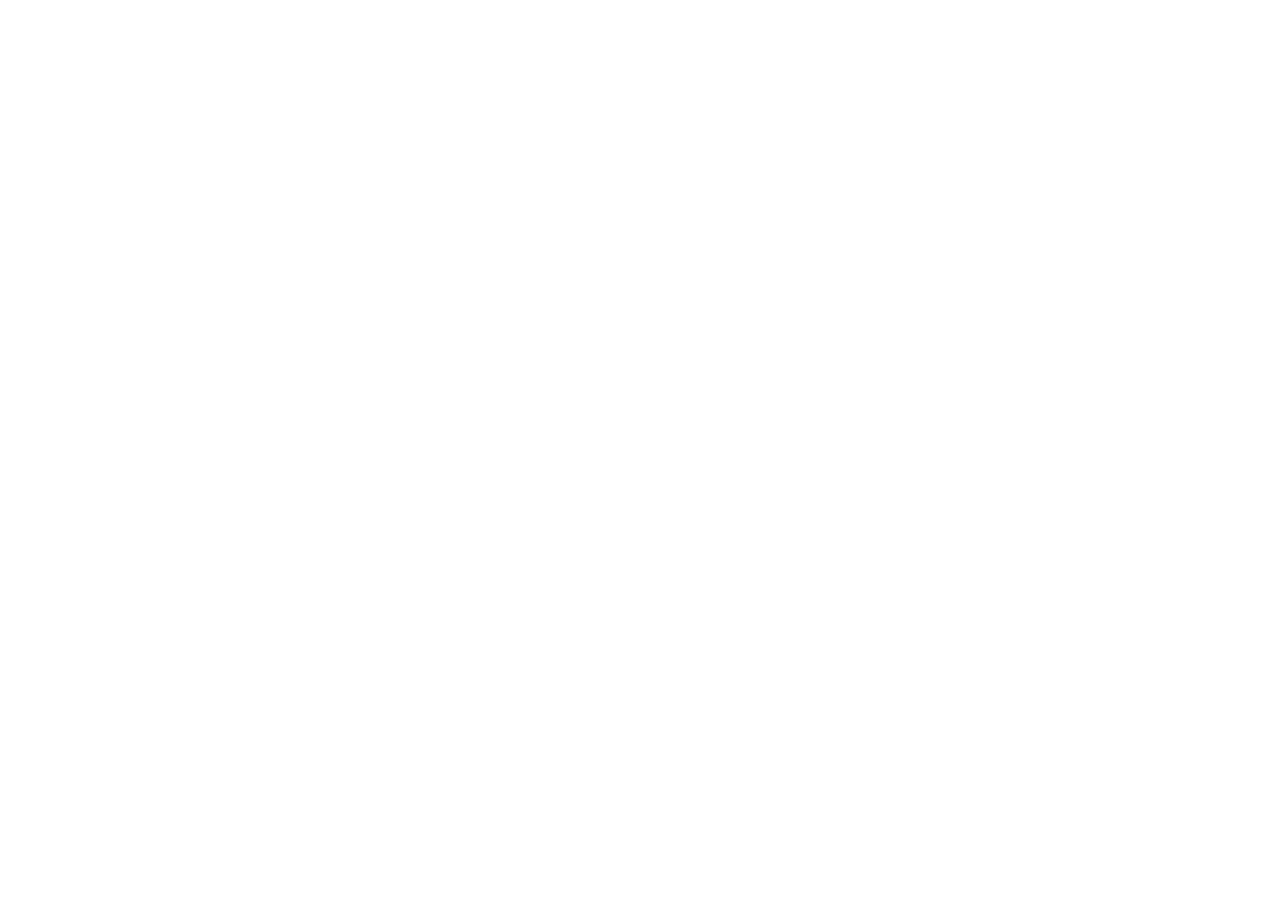
==== test.html @ a8de9dda "Remake Code Design" ====
<!DOCTYPE html>
<html lang="en">
<head>
    <meta charset="UTF-8">
    <meta name="viewport" content="width=device-width, initial-scale=1.0">
    <meta http-equiv="X-UA-Compatible" content="ie=edge">
    <title>Document</title>
    <script src="./modules/isDatatype.js"></script>
</head>
<body>
    <script>
        // // TABLE DATA FORMULA

        // // Dynamically Add Methods To Objects
        // const carnivore = (item) => ({eats: (food = item) => console.log(`${food}`)})
        // const omnivore = (item) => ({eats: (food = item) => console.log(`${food}`)})
        // const herbivore = (item) => ({eats: (food = item) => console.log(`${food}`)})

        // // Constructors
        // const Dinosaur = ({ name, legs, arms, teeth, diet }) => {
        //     return {
        //         [name]: {
        //             legs,
        //             arms,
        //             teeth,
        //             diet,
        //         }
        //     }
        // }

        // // Array of objects made with contructors
        // const DinosaursArr = [
        //     Dinosaur({
        //         name: 'Some Carnivore',
        //         legs: 2,
        //         arms: 2,
        //         teeth: 100,
        //         diet: 'carnivore'
        //     }),
        //     Dinosaur({
        //         name: 'Some Omnivore',
        //         legs: 2,
        //         arms: 2,
        //         teeth: 50,
        //         diet: 'omnivore'
        //     }),
        //     Dinosaur({
        //         name: 'Some Herbivore',
        //         legs: 4,
        //         arms: 2,
        //         teeth: 20,
        //         diet: 'herbivore'
        //     })
        // ]

        // // MAIN LOOP FORMULA
        // ;(async ()=>{
        //     for await (let [key1, value1] of Object.entries(DinosaursArr)) {
        //         for await (let [key2, value2] of Object.entries(DinosaursArr[key1])) {
        //             if (value2.diet === 'carnivore') Object.assign(DinosaursArr[key1][key2], carnivore('Guts'))
        //             if (value2.diet === 'omnivore') Object.assign(DinosaursArr[key1][key2], omnivore('Fried Rice'))
        //             if (value2.diet === 'herbivore') Object.assign(DinosaursArr[key1][key2], herbivore('Salad'))                    
        //             console.log(value2)
        //         }
        //     }
        // })()

        // setInterval((i) => {
        //     let body = document.getElementsByTagName('body')[0]
        //     body.innerText = +(body.innerText) + 1
        // }, 1000);

        // const recursion = async (arr, i = 5000) => {
        //     if (i <= 0) {
        //         console.log(`r: ${i}`)
        //         return
        //     }
        //     else {
        //         console.log(`r: ${i}`)
        //         let output = recursion(arr, --i)
        //     }
        // }
        // recursion()
        // const loop = () => {
        //     for (let i = 0; i < 5000; i++) {
        //         console.log(i)
        //     }
        // }
        // loop()

        // let testArr = []
        // testArr.length = 100000
        // testArrL = testArr.length
        // ;(async()=>{
        //     for await (const i of testArr) {
        //         console.log(i)
        //     }
        // })()
        // for (let i = 0; i < testArrL; i++) {
        //     console.log(testArr[i])
        // }

        // let sampleArr = [
        //     1,5,4,
        //     2,1,5,
        //     3,2,1,
        //     4,3,2,
        //     5,4,3,
        // ]
        
        // let num = Math.floor(Math.random() * sampleArr.length)
        // console.log(num)
        // for (;sampleArr[num] === 5;) {
        //     num = Math.floor(Math.random() * sampleArr.length)
        //     console.log(num)
        // }

        const generateMultiQA = ({ question, answers, choices, library }) => { // Requires multiple choice
    
    if (typeof question.text === undefined) {
        console.error('"question.text" is undefined')
        return "randomQA() Error"
    }
    else if (!isString(question.text)) {
        console.error('"question.text" requires string data type')
        return "randomQA() Error"
    }

    if (typeof question.type === undefined) {
        console.error('"question.type" is undefined')
        return "randomQA() Error"
    }
    else if (!isString(question.type)) {
        console.error('"question.type" requires string data type')
        return "randomQA() Error"
    }

    for (let i = 0,
        types = [
            'multiChoice','multiAnswer','fillInTheBlank',
            'labelImage','match','trueFalse',
        ],
        length = types.length; 
        i < length; 
        i++
    ) {
        if (question.type === types[i]) break 
        else if (i === length - 1) {
            console.error(`"question.type" requires one of the following strings: ${types}`)
            return "randomQA() Error"
        }
    }

    if (typeof question.addon === undefined) {
        console.error('"question.addon" is undefined')
        return "randomQA() Error"
    }
    else if (!isArray(question.addon)) {
        console.error('"question.addon" requires an array data type')
        return "randomQA() Error"
    }
    
    for (let i = 0, length = question.addon.length; i < length; i++) {
        if (!isNumber(question.addon[i]) && !isString(question.addon[i])) {
            console.error(`"question.addon[${i}]" requires string/number data type`)
            console.log(question.addon[i])
            return "randomQA() Error"
        }
    }
    
    if (!isArray(answers)) {
        console.error('"answers" requires array data type') 
        return "randomQA() Error"
    }

    if (
        ((
            allTrue = x => x.reduce((e1, e2) => e1 === false ? false :e1 === e2),
            boolArr1 = [],
            boolArr2 = [],
            boolArr3 = [],
            bool = true,
            length = answers.length
        ) => {
            for (let i = 0; i < length; i++) {
                // console.log(`Is Array: ${isArray(answers[i])}`)
                if (isArray(answers[i])) {
                    boolArr1[i] = true
                    for (let j = 0, length = answers[i].length; j < length; j++) {
                        // console.log(answers[i][j])
                        // console.log(`Is Number/String: ${isString(answers[i][j]) || isNumber(answers[i][j])}`)
                        if (isString(answers[i][j]) || isNumber(answers[i][j])) boolArr3[j] = true
                        else boolArr3[j] = false
                    }
                }
                else boolArr1[i] = false
            }
            for (let i = 0; i < length; i++) {
                // console.log(`Is Number/String: ${isString(answers[i]) || isNumber(answers[i])}`)
                if (isString(answers[i]) || isNumber(answers[i])) boolArr2[i] = true
                else boolArr2[i] = false
            }

            if (allTrue(boolArr1) || allTrue(boolArr2)) bool = false

            if (!allTrue(boolArr1) && bool) {
                console.error('"answers" elements requires either array or string/number data type') 
                return !bool
            }

            if (!allTrue(boolArr2) && bool) {
                console.error('"answers" elements requires either array or string/number data type') 
                return !bool
            }
            if (boolArr3.length !== 0 && !allTrue(boolArr3)) {
                console.error('"answers" nested array elements requires string/number data type') 
                return !bool
            }


            if (boolArr3.length !== 0 && !answers.every((e, i, arr) => {
                console.log(`${i} !== ${arr[i].length - 1} = ${i !== arr[i].length - 1}`)
                if (i === arr.length - 1) return true
                else if (i !== arr[i].length - 1) return arr[i].length === arr[i+1].length
                else return true
            })) {
                console.error('"answers" nested arrays requires the same number of elements') 
                return !bool
            }

            return bool
        })()
    ) {return "randomQA() Error"}
        }


    </script>
</body>
</html>
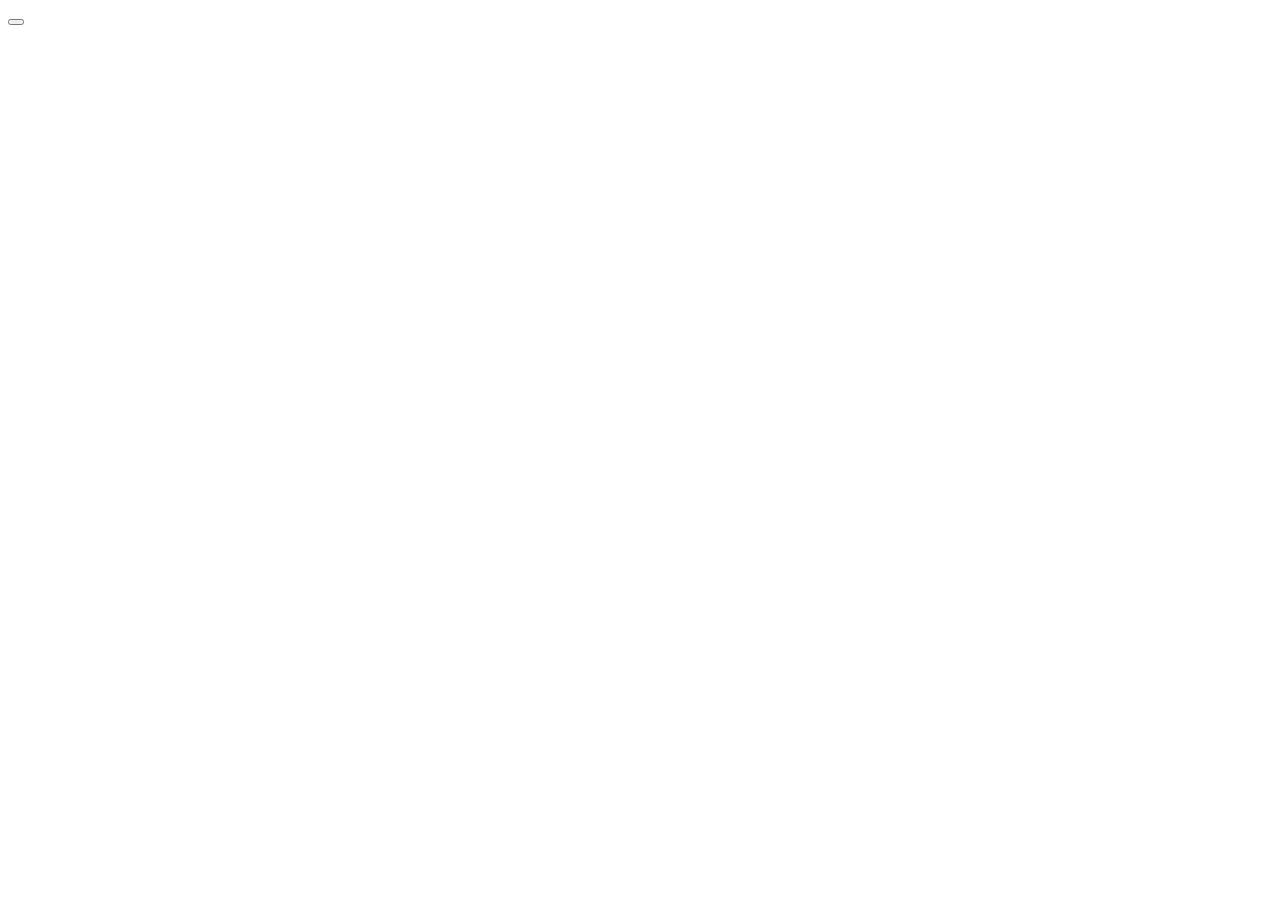
==== commit 96177742: "Answer feedback, New Words" ====
--- a/test.html
+++ b/test.html
@@ -8,6 +8,7 @@
     <script src="./modules/isDatatype.js"></script>
 </head>
 <body>
+    <button onclick="console.log('test')"></button>
     <script>
         // // TABLE DATA FORMULA
 
@@ -115,124 +116,6 @@
         //     console.log(num)
         // }
 
-        const generateMultiQA = ({ question, answers, choices, library }) => { // Requires multiple choice
-    
-    if (typeof question.text === undefined) {
-        console.error('"question.text" is undefined')
-        return "randomQA() Error"
-    }
-    else if (!isString(question.text)) {
-        console.error('"question.text" requires string data type')
-        return "randomQA() Error"
-    }
-
-    if (typeof question.type === undefined) {
-        console.error('"question.type" is undefined')
-        return "randomQA() Error"
-    }
-    else if (!isString(question.type)) {
-        console.error('"question.type" requires string data type')
-        return "randomQA() Error"
-    }
-
-    for (let i = 0,
-        types = [
-            'multiChoice','multiAnswer','fillInTheBlank',
-            'labelImage','match','trueFalse',
-        ],
-        length = types.length; 
-        i < length; 
-        i++
-    ) {
-        if (question.type === types[i]) break 
-        else if (i === length - 1) {
-            console.error(`"question.type" requires one of the following strings: ${types}`)
-            return "randomQA() Error"
-        }
-    }
-
-    if (typeof question.addon === undefined) {
-        console.error('"question.addon" is undefined')
-        return "randomQA() Error"
-    }
-    else if (!isArray(question.addon)) {
-        console.error('"question.addon" requires an array data type')
-        return "randomQA() Error"
-    }
-    
-    for (let i = 0, length = question.addon.length; i < length; i++) {
-        if (!isNumber(question.addon[i]) && !isString(question.addon[i])) {
-            console.error(`"question.addon[${i}]" requires string/number data type`)
-            console.log(question.addon[i])
-            return "randomQA() Error"
-        }
-    }
-    
-    if (!isArray(answers)) {
-        console.error('"answers" requires array data type') 
-        return "randomQA() Error"
-    }
-
-    if (
-        ((
-            allTrue = x => x.reduce((e1, e2) => e1 === false ? false :e1 === e2),
-            boolArr1 = [],
-            boolArr2 = [],
-            boolArr3 = [],
-            bool = true,
-            length = answers.length
-        ) => {
-            for (let i = 0; i < length; i++) {
-                // console.log(`Is Array: ${isArray(answers[i])}`)
-                if (isArray(answers[i])) {
-                    boolArr1[i] = true
-                    for (let j = 0, length = answers[i].length; j < length; j++) {
-                        // console.log(answers[i][j])
-                        // console.log(`Is Number/String: ${isString(answers[i][j]) || isNumber(answers[i][j])}`)
-                        if (isString(answers[i][j]) || isNumber(answers[i][j])) boolArr3[j] = true
-                        else boolArr3[j] = false
-                    }
-                }
-                else boolArr1[i] = false
-            }
-            for (let i = 0; i < length; i++) {
-                // console.log(`Is Number/String: ${isString(answers[i]) || isNumber(answers[i])}`)
-                if (isString(answers[i]) || isNumber(answers[i])) boolArr2[i] = true
-                else boolArr2[i] = false
-            }
-
-            if (allTrue(boolArr1) || allTrue(boolArr2)) bool = false
-
-            if (!allTrue(boolArr1) && bool) {
-                console.error('"answers" elements requires either array or string/number data type') 
-                return !bool
-            }
-
-            if (!allTrue(boolArr2) && bool) {
-                console.error('"answers" elements requires either array or string/number data type') 
-                return !bool
-            }
-            if (boolArr3.length !== 0 && !allTrue(boolArr3)) {
-                console.error('"answers" nested array elements requires string/number data type') 
-                return !bool
-            }
-
-
-            if (boolArr3.length !== 0 && !answers.every((e, i, arr) => {
-                console.log(`${i} !== ${arr[i].length - 1} = ${i !== arr[i].length - 1}`)
-                if (i === arr.length - 1) return true
-                else if (i !== arr[i].length - 1) return arr[i].length === arr[i+1].length
-                else return true
-            })) {
-                console.error('"answers" nested arrays requires the same number of elements') 
-                return !bool
-            }
-
-            return bool
-        })()
-    ) {return "randomQA() Error"}
-        }
-
 
     </script>
 </body>
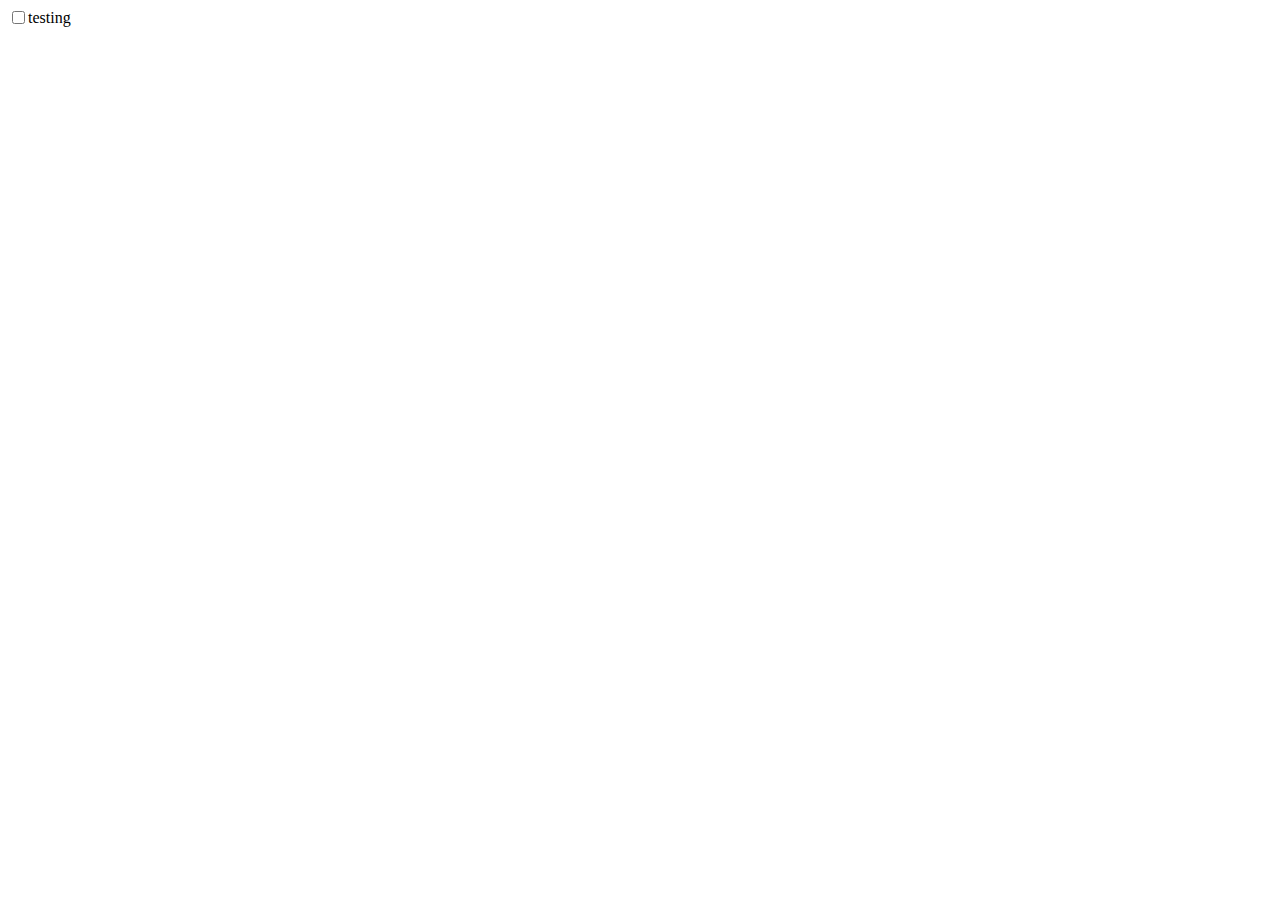
==== commit 3a27fd7a: "Added more indicators" ====
--- a/test.html
+++ b/test.html
@@ -8,7 +8,10 @@
     <script src="./modules/isDatatype.js"></script>
 </head>
 <body>
-    <button onclick="console.log('test')"></button>
+    <label for="input" style="display: flex; align-items: center;">
+        <input type="checkbox" id="input">
+        testing
+    </label>
     <script>
         // // TABLE DATA FORMULA
 
@@ -117,6 +120,7 @@
         // }
 
 
+
     </script>
 </body>
 </html>